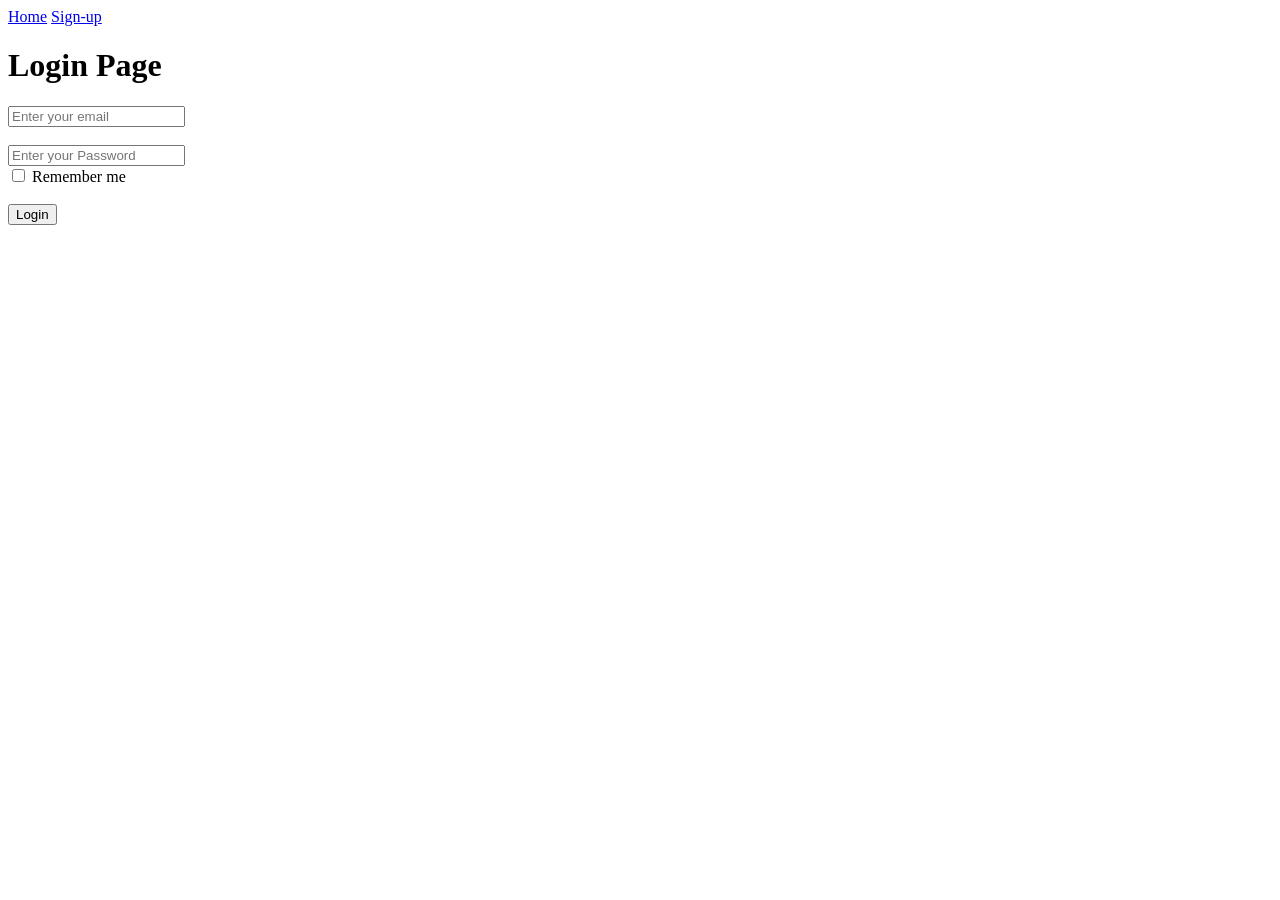
==== login.html @ a47a9762 "Add files via upload" ====
<!DOCTYPE html>
<html lang="en">
<head>
    <meta charset="UTF-8">
    <meta name="viewport" content="width=device-width, initial-scale=1.0">
    <title>TradeX login</title>
</head>
<body>
    <a href="index.html">Home</a>
    <a href="signup.html">Sign-up</a>
    <form>
        <h1>Login Page</h1>
        <label>
            <input type="email" placeholder="Enter your email">
        </label><br><br>
        <label>
            <input type="Password" placeholder="Enter your Password">
        </label><br>
        <lable>
            <input type="checkbox" id="remember">
            <label for="remember">Remember me</label>
        </lable><br><br>
        <lable>
        <input type="submit" value="Login">
        </lable><br><br>
    </form>
</body>
</html>
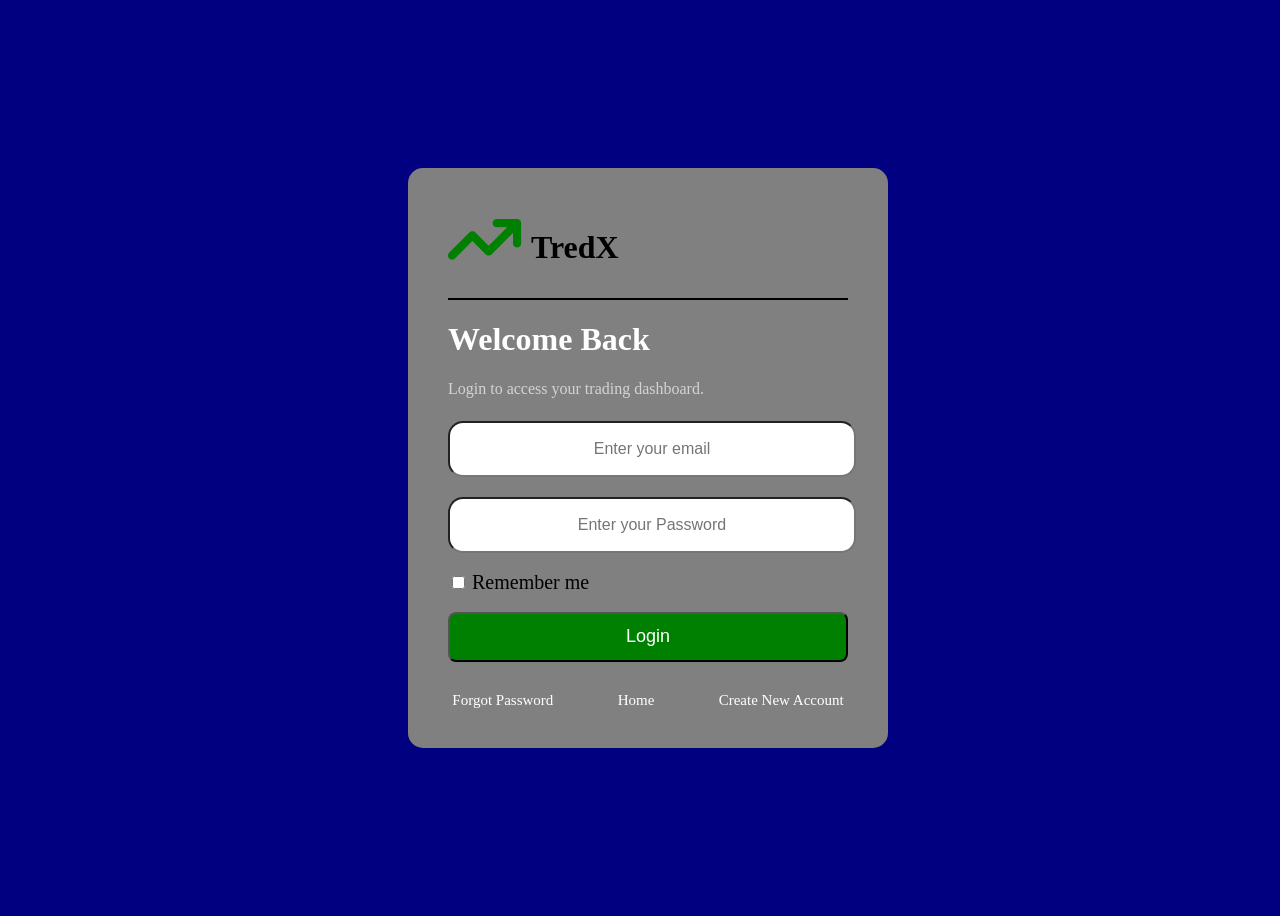
==== commit 9a0c1783: "Redesign login.html with enhanced styles and layout Updated the login page with a new design, added " ====
--- a/login.html
+++ b/login.html
@@ -4,25 +4,33 @@
     <meta charset="UTF-8">
     <meta name="viewport" content="width=device-width, initial-scale=1.0">
     <title>TradeX login</title>
+    <link rel="stylesheet" href="https://cdnjs.cloudflare.com/ajax/libs/font-awesome/6.5.1/css/all.min.css">
 </head>
-<body>
-    <a href="index.html">Home</a>
-    <a href="signup.html">Sign-up</a>
-    <form>
-        <h1>Login Page</h1>
-        <label>
-            <input type="email" placeholder="Enter your email">
-        </label><br><br>
-        <label>
-            <input type="Password" placeholder="Enter your Password">
-        </label><br>
-        <lable>
+<body style="width: 100%;height: 100vh;display: flex;flex-direction:column;justify-content: center;align-items: center;background-color: navy;background-image: url(art-rachen-sM4r-swmcoY-unsplash.jpg);background-position: center;background-repeat: no-repeat;background-size: cover;">
+    <form class=".login-box"  style="width: 400px;height: 500px;background-color: gray;border-radius: 15px;padding: 40px;">
+        <div style="display: flex; gap: 10px;">
+        <i class="fa-solid fa-arrow-trend-up" style="color: linear-gradient(45deg,#2563eb,#7c3aed);font-size: 65px;font-weight: bold;color: green;"></i>
+        <h1>TredX</h1>
+        </div> 
+        <h1 style="border: 0.5px solid black;margin-top: 10px;"></h1>
+        <h1 style="font-size: 32px;font-weight: bold;color: white;">Welcome Back</h1>
+        <p style="font-size: 16px;color: lightgray;height: 25px;">Login to access your trading dashboard.</p>
+            <input type="email" placeholder="Enter your email" style="margin-bottom: 20px;display: flex;justify-content: center;text-align: center;width: 100%;height: 50px; border-radius: 15px;font-size: 16px;">
+            <input type="Password" placeholder="Enter your Password" style="display: flex;justify-content: center;text-align: center;width: 100%;height: 50px; border-radius: 15px;font-size: 16px;gap: 20px;">
+        <lable><br>
             <input type="checkbox" id="remember">
-            <label for="remember">Remember me</label>
+            <label for="remember" style="font-size: 20px;">Remember me</label>
         </lable><br><br>
         <lable>
-        <input type="submit" value="Login">
+        <button style="width: 100%;height: 50px;background-color: green;color: white;border-radius: 8px;font-size: 18px;">Login</button>
+        <div style="display: flex;text-align: center;justify-content: space-evenly;margin-top: 30px;gap: 60px;font-size: 15px">
+        <a href="#" style="text-decoration: none;color: white;">Forgot Password</a>
+        <a href="index.html"style="text-decoration: none;color: white;">Home</a>
+        <a href="signup.html" style="text-decoration: none;color: white;">Create New Account</a>
+        </div>
+        <div>
+        </div>
         </lable><br><br>
     </form>
 </body>
-</html>+</html>
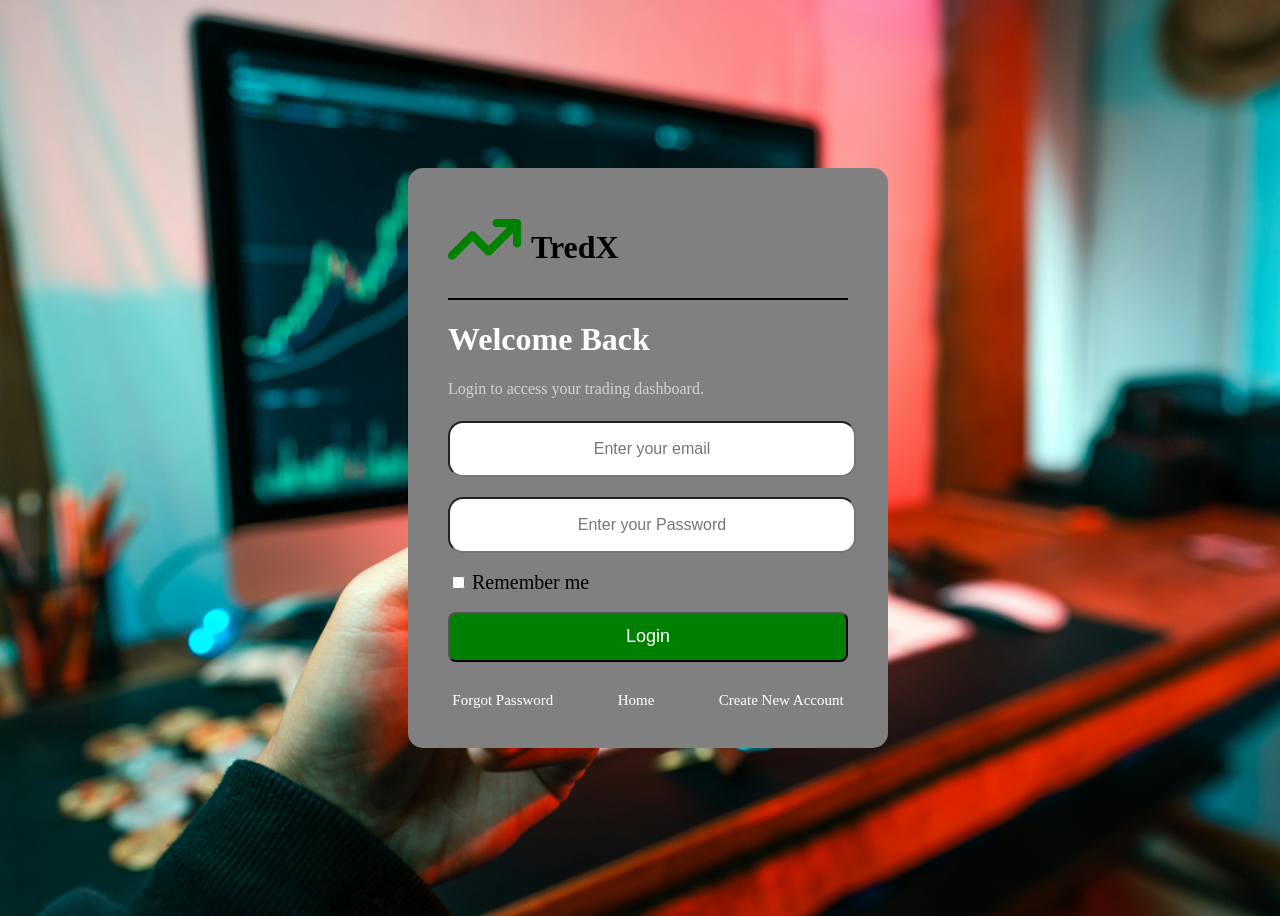
==== commit f9cb6b08: "Add files via upload" ====
--- a/login.html
+++ b/login.html
@@ -33,4 +33,4 @@
         </lable><br><br>
     </form>
 </body>
-</html>
+</html>
